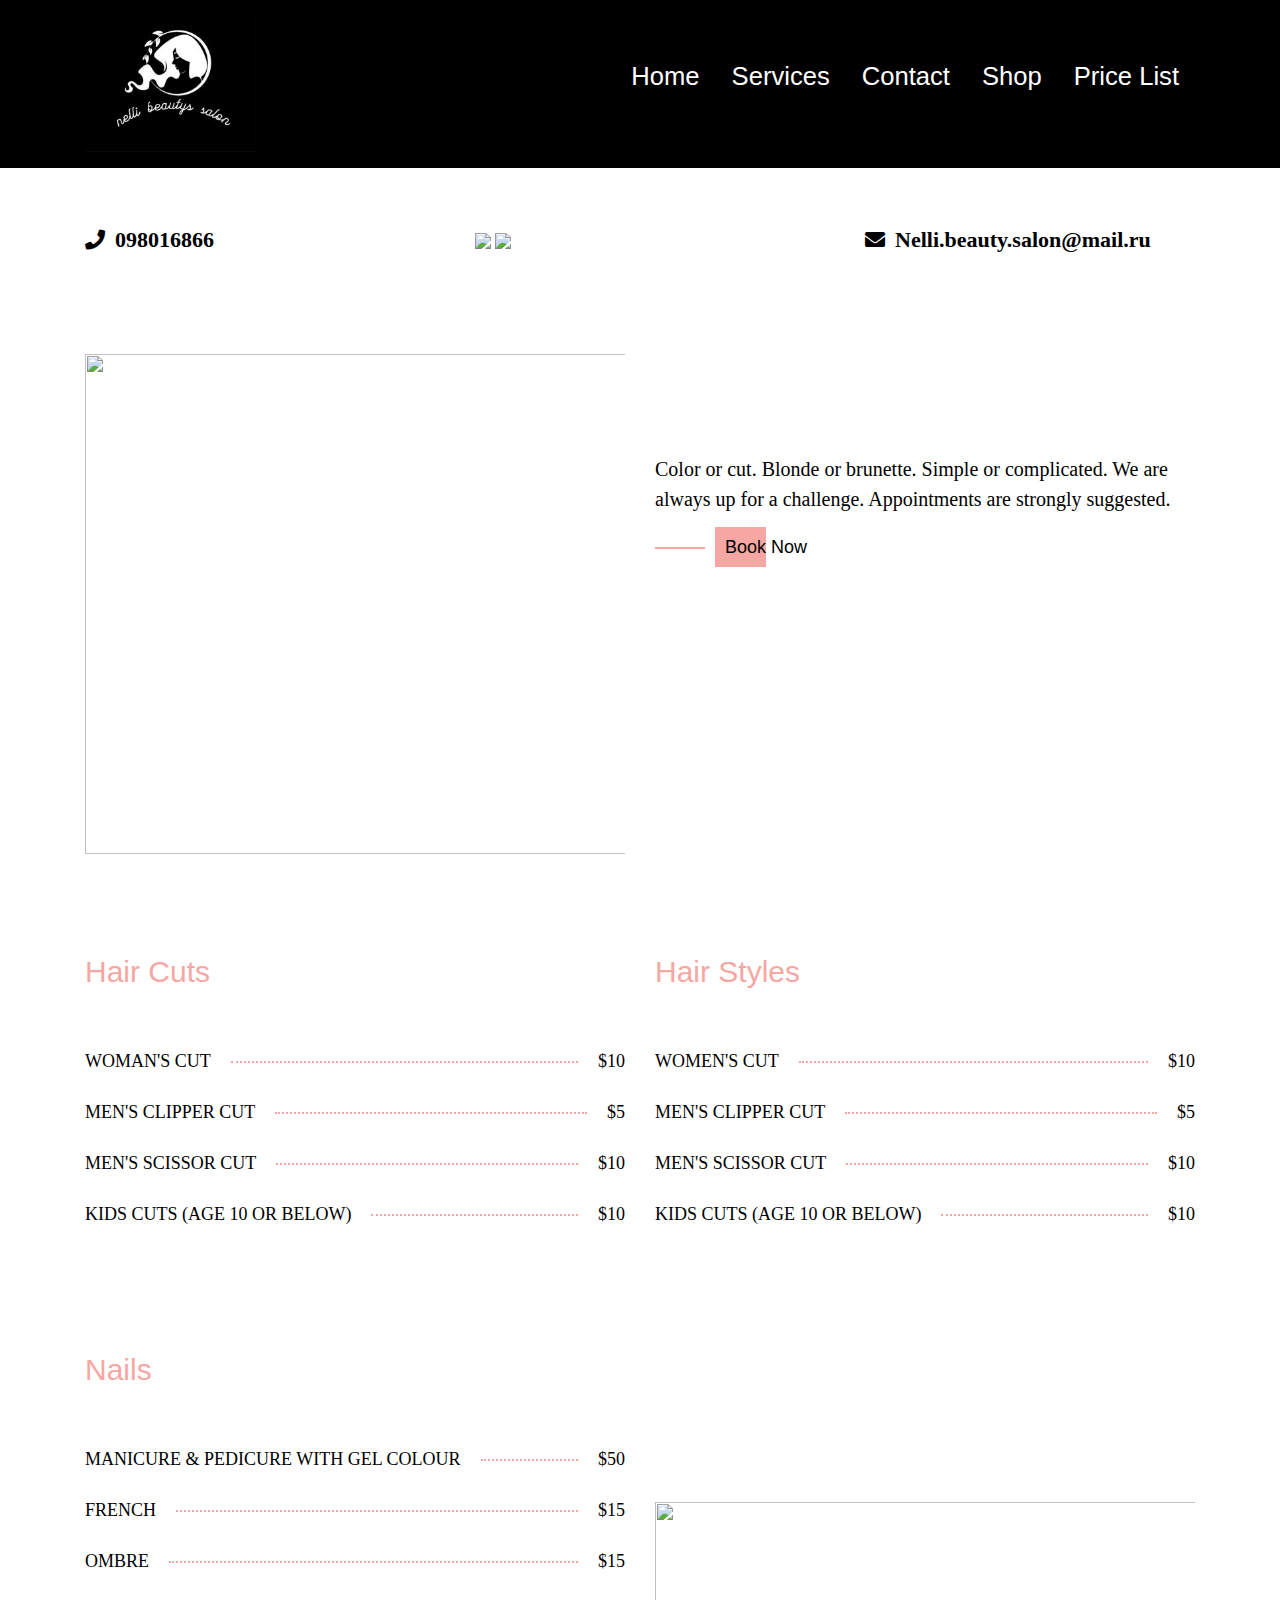
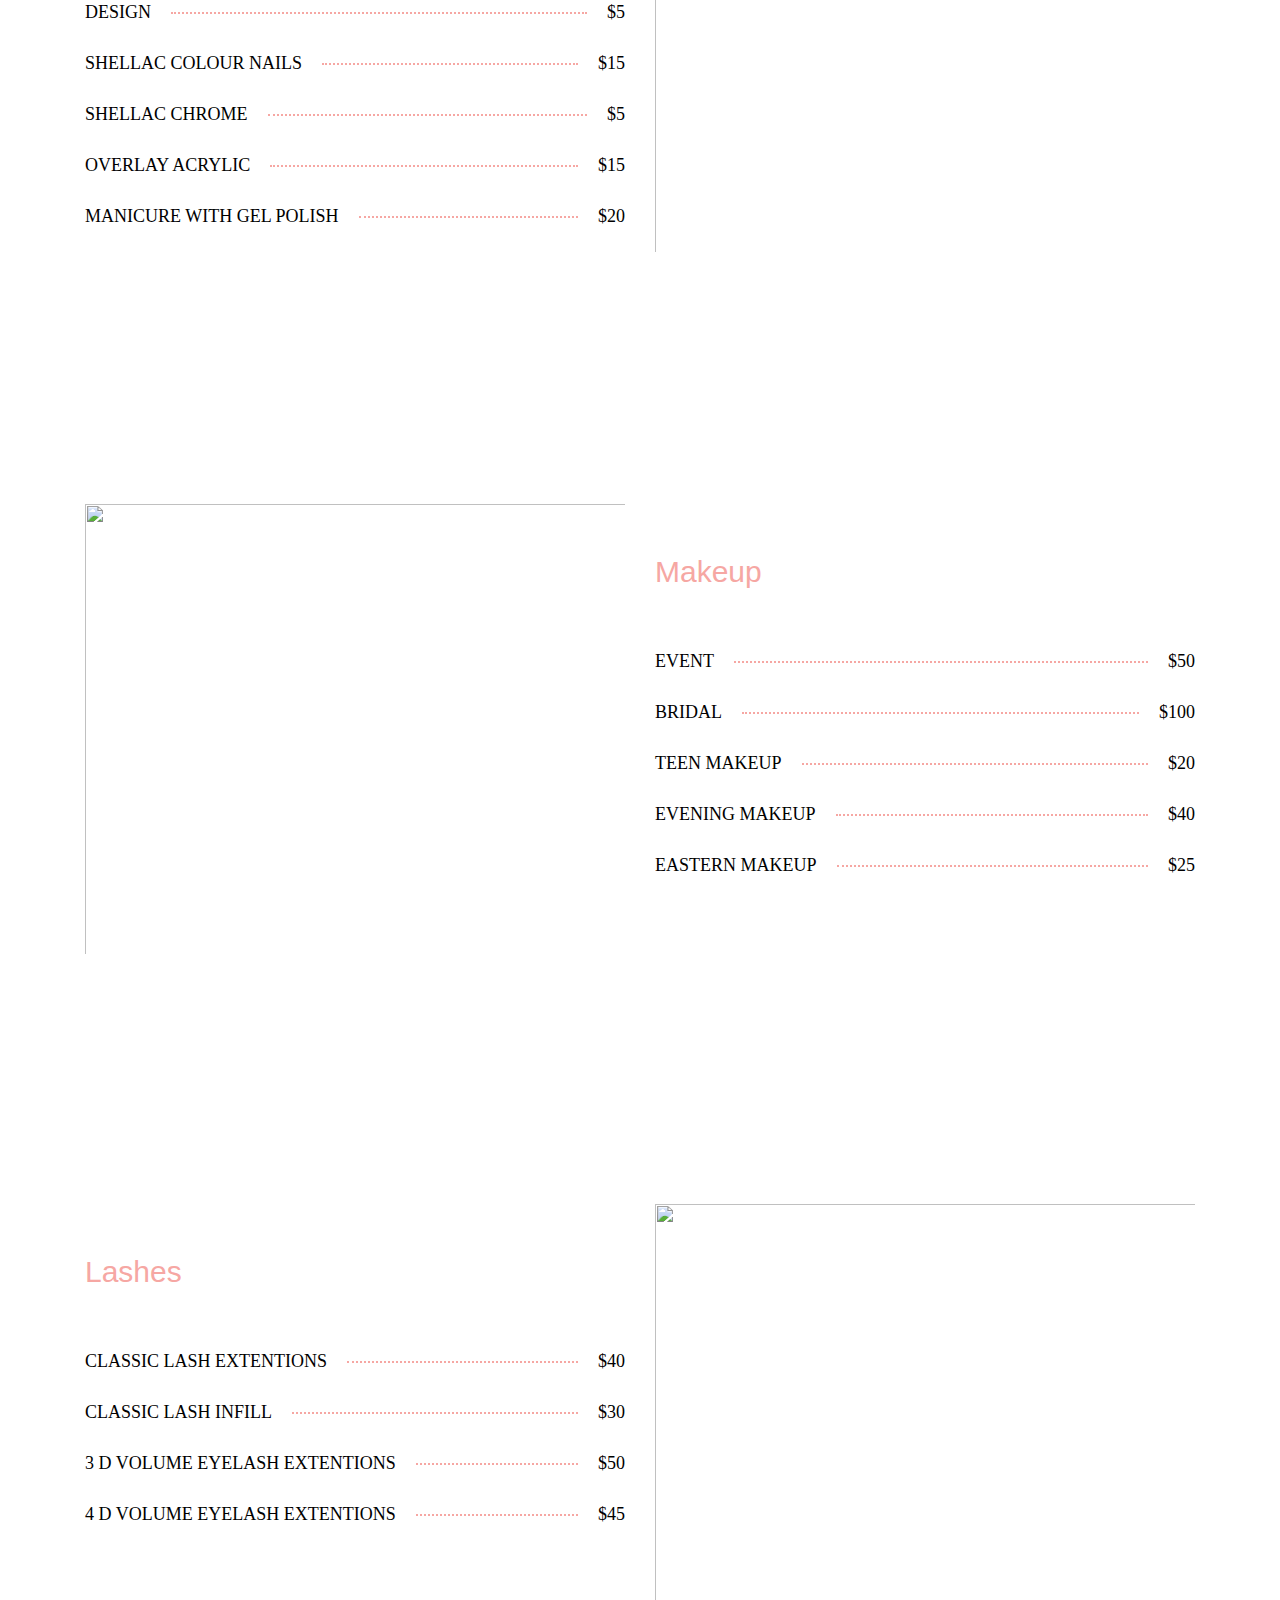
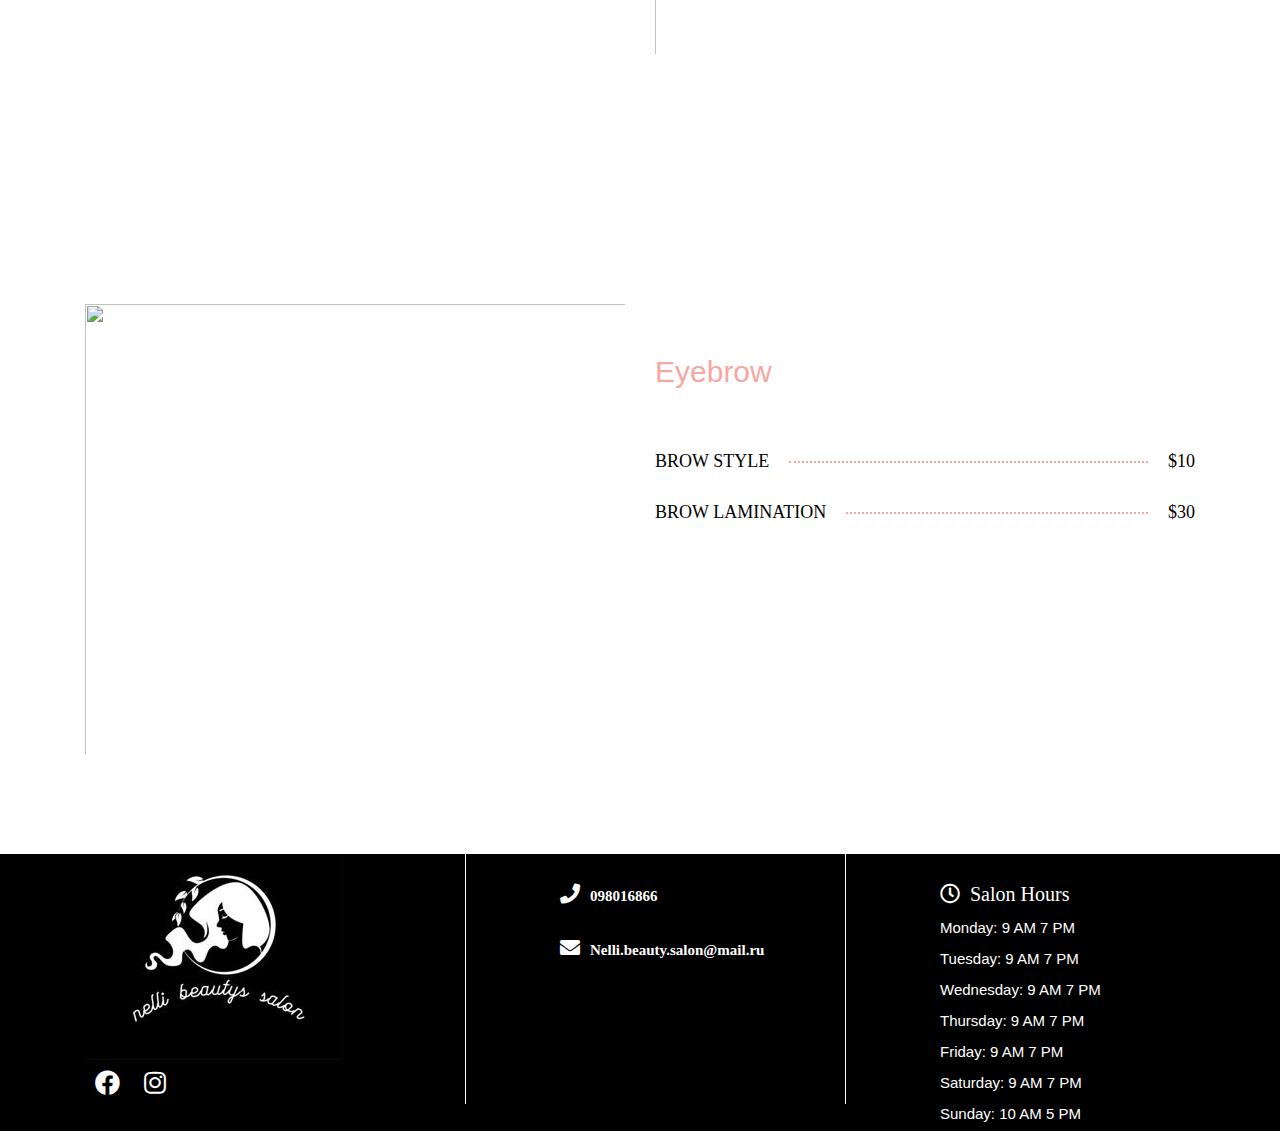
==== price.html @ 2835fe04 "project first commit" ====
<!DOCTYPE html>
<html>
<head>
  <link rel="shortcut icon" href="img/logo.jpg">
	<meta name="viewport" content="width=device-width, initial-scale=1.0">
  <script src="https://ajax.googleapis.com/ajax/libs/jquery/3.3.1/jquery.min.js"></script>
  <script src="https://maxcdn.bootstrapcdn.com/bootstrap/4.0.0/js/bootstrap.min.js"></script>
	<link rel="stylesheet" href="https://maxcdn.bootstrapcdn.com/bootstrap/4.5.2/css/bootstrap.min.css">
  <link rel="stylesheet" href="css/pages/price.css">
  <link rel="stylesheet" href="https://cdnjs.cloudflare.com/ajax/libs/animate.css/4.1.1/animate.min.css" />
 	<link rel="stylesheet" href="css/pages/global.css">
  <link href="https://maxcdn.bootstrapcdn.com/font-awesome/4.7.0/css/font-awesome.min.css" rel="stylesheet"/>
  <link rel="stylesheet" href="https://use.fontawesome.com/releases/v5.6.3/css/all.css">
	<title></title>
</head>
<body>

	<header class="header">
   <nav class="navbar">
      <div class="container">
         <img src="img/logo.jpg">
         <ul class="nav-menu">
            <li class="nav-item">
               <a href="index.html" class="nav-link">Home</a>
            </li>
            <li class="nav-item">
               <a href="services.html" class="nav-link">Services</a>
            </li>
            <li class="nav-item">
               <a href="contact.css" class="nav-link">Contact</a>
            </li>
            <li class="nav-item">
               <a href="shop.html" class="nav-link">Shop</a>
            </li>
            <li class="nav-item">
               <a href="price.html" class="nav-link">Price List</a>
            </li>
         </ul>
         <div class="hamburger">
            <span class="bar"></span>
            <span class="bar"></span>
            <span class="bar"></span>
         </div>
      </div>
   </nav>
</header>
<div class="top">
   <div class="container">
      <div class="row">
         <div class="col-xl-4">
            <i class="fas fa-phone" style="color: #000; margin-right: 10px; font-size: 22px;">098016866</i>
         </div>
         <div class="col-xl-4">
            <a href="#"> <img src="https://www.allurebeautyhair.co.uk/wp-content/uploads/2019/07/facebook-icon-circle-transparent-1.png" style="width: 40px; margin-left: 10px"></a>
            <a href="#"><img src="https://www.allurebeautyhair.co.uk/wp-content/uploads/2019/07/Instagram_icon_circle-1.png"  style="width: 40px;"> </a>            
         </div>
         <div class="col-xl-4">
            <i class="fas fa-envelope" style="color: #000; margin-right: 10px; font-size: 22px;padding-left: 20px;">Nelli.beauty.salon@mail.ru</i>
         </div>
      </div>
   </div>
</div>
</div>
<div class="image-text">
   <div class="container">
      <div class="row">
         <div class="col-lg-6">
            <img src="https://www.parlourvt.com/uploads/b/ee453181e2efef3f195e70b08373fe42fa4a475849b4cd1236eb33a5c7902203/2020-07-27_11-20-49_1595863272.jpg" style="width: 600px;height: 500px;object-fit: cover;">
         </div>
         <div class="col-lg-6">
            <p>Color or cut.  Blonde or brunette.  Simple or complicated.  We are always up for a challenge. 
               Appointments are strongly suggested.
            </p>
            <div class="read">
               <a href="#" style="text-decoration: none;">
               <span style="font-size: 18px;">Book Now</span>
               </a>
            </div>
         </div>
      </div>
   </div>
</div>
<div class="price_part">
   <div class="container">
      <div class="row">
         <div class="col-lg-6">
            <h1>Hair Cuts</h1>
            <div class="mb-4">
               <p class="divided text_brown text-uppercase">
                  <span class="pl-0">Woman's Cut</span>
                  <span class="divider"></span>
                  <span class="pr-0">$10</span>
               </p>
            </div>
            <div class="mb-4">
               <p class="divided text_brown text-uppercase">
                  <span class="pl-0">Men's Clipper Cut</span>
                  <span class="divider"></span>
                  <span class="pr-0">$5</span>
               </p>
            </div>
            <div class="mb-4">
               <p class="divided text_brown text-uppercase">
                  <span class="pl-0">Men's Scissor Cut</span>
                  <span class="divider"></span>
                  <span class="pr-0">$10</span>
               </p>
            </div>
            <div class="mb-4">
               <p class="divided text_brown text-uppercase">
                  <span class="pl-0">Kids Cuts (Age 10 or below)</span>
                  <span class="divider"></span>
                  <span class="pr-0">$10</span>
               </p>
            </div>
         </div>
         <div class="col-lg-6">
            <h1>Hair Styles</h1>
            <div class="mb-4">
               <p class="divided text_brown text-uppercase">
                  <span class="pl-0">Women's Cut</span>
                  <span class="divider"></span>
                  <span class="pr-0">$10</span>
               </p>
            </div>
            <div class="mb-4">
               <p class="divided text_brown text-uppercase">
                  <span class="pl-0">Men's Clipper Cut</span>
                  <span class="divider"></span>
                  <span class="pr-0">$5</span>
               </p>
            </div>
            <div class="mb-4">
               <p class="divided text_brown text-uppercase">
                  <span class="pl-0">Men's Scissor Cut</span>
                  <span class="divider"></span>
                  <span class="pr-0">$10</span>
               </p>
            </div>
            <div class="mb-4">
               <p class="divided text_brown text-uppercase">
                  <span class="pl-0">Kids Cuts (Age 10 or below)</span>
                  <span class="divider"></span>
                  <span class="pr-0">$10</span>
               </p>
            </div>
         </div>
      </div>
   </div>
</div>
<div class="price_part">
   <div class="container">
      <div class="row">
         <div class="col-lg-6">
            <h1>Nails</h1>
            <div class="mb-4">
               <p class="divided text_brown text-uppercase">
                  <span class="pl-0">Manicure & Pedicure with Gel Colour</span>
                  <span class="divider"></span>
                  <span class="pr-0">$50</span>
               </p>
            </div>
            <div class="mb-4">
               <p class="divided text_brown text-uppercase">
                  <span class="pl-0">French</span>
                  <span class="divider"></span>
                  <span class="pr-0">$15</span>
               </p>
            </div>
            <div class="mb-4">
               <p class="divided text_brown text-uppercase">
                  <span class="pl-0">Ombre</span>
                  <span class="divider"></span>
                  <span class="pr-0">$15</span>
               </p>
            </div>
            <div class="mb-4">
               <p class="divided text_brown text-uppercase">
                  <span class="pl-0">Design</span>
                  <span class="divider"></span>
                  <span class="pr-0">$5</span>
               </p>
            </div>
            <div class="mb-4">
               <p class="divided text_brown text-uppercase">
                  <span class="pl-0">Shellac Colour Nails</span>
                  <span class="divider"></span>
                  <span class="pr-0">$15</span>
               </p>
            </div>
            <div class="mb-4">
               <p class="divided text_brown text-uppercase">
                  <span class="pl-0">Shellac Chrome</span>
                  <span class="divider"></span>
                  <span class="pr-0">$5</span>
               </p>
            </div>
            <div class="mb-4">
               <p class="divided text_brown text-uppercase">
                  <span class="pl-0">Overlay Acrylic</span>
                  <span class="divider"></span>
                  <span class="pr-0">$15</span>
               </p>
            </div>
            <div class="mb-4">
               <p class="divided text_brown text-uppercase">
                  <span class="pl-0">Manicure With Gel Polish</span>
                  <span class="divider"></span>
                  <span class="pr-0">$20</span>
               </p>
            </div>
         </div>
         <div class="col-lg-6">
            <img src="https://images.unsplash.com/photo-1590736704728-f4730bb30770?ixid=MnwxMjA3fDB8MHxwaG90by1wYWdlfHx8fGVufDB8fHx8&ixlib=rb-1.2.1&auto=format&fit=crop&w=708&q=80" style="width: 600px; height:600px; object-fit: cover; padding-top: 250px;">
         </div>
      </div>
   </div>
</div>
<div class="price_part">
   <div class="container">
      <div class="row">
         <div class="col-lg-6">
            <img src="https://images.unsplash.com/photo-1497912977428-6695d095c727?ixid=MnwxMjA3fDB8MHxzZWFyY2h8MjN8fG1ha2UlMjB1cHxlbnwwfHwwfHw%3D&ixlib=rb-1.2.1&auto=format&fit=crop&w=500&q=60" style="width: 600px; height:700px; object-fit: cover; padding-top: 250px;">
         </div>
         <div class="col-lg-6">
            <h1 style="padding-top: 300px;">Makeup</h1>
            <div class="mb-4">
               <p class="divided text_brown text-uppercase">
                  <span class="pl-0">Event</span>
                  <span class="divider"></span>
                  <span class="pr-0">$50</span>
               </p>
            </div>
            <div class="mb-4">
               <p class="divided text_brown text-uppercase">
                  <span class="pl-0">Bridal</span>
                  <span class="divider"></span>
                  <span class="pr-0">$100</span>
               </p>
            </div>
            <div class="mb-4">
               <p class="divided text_brown text-uppercase">
                  <span class="pl-0">Teen Makeup</span>
                  <span class="divider"></span>
                  <span class="pr-0">$20</span>
               </p>
            </div>
            <div class="mb-4">
               <p class="divided text_brown text-uppercase">
                  <span class="pl-0">Evening Makeup</span>
                  <span class="divider"></span>
                  <span class="pr-0">$40</span>
               </p>
            </div>
            <div class="mb-4">
               <p class="divided text_brown text-uppercase">
                  <span class="pl-0">Eastern Makeup</span>
                  <span class="divider"></span>
                  <span class="pr-0">$25</span>
               </p>
            </div>
         </div>
      </div>
   </div>
</div>
<div class="price_part">
   <div class="container">
      <div class="row">
         <div class="col-lg-6">
            <h1 style="padding-top: 300px;">Lashes</h1>
            <div class="mb-4">
               <p class="divided text_brown text-uppercase">
                  <span class="pl-0">Classic lash extentions</span>
                  <span class="divider"></span>
                  <span class="pr-0">$40</span>
               </p>
            </div>
            <div class="mb-4">
               <p class="divided text_brown text-uppercase">
                  <span class="pl-0">Classic lash infill</span>
                  <span class="divider"></span>
                  <span class="pr-0">$30</span>
               </p>
            </div>
            <div class="mb-4">
               <p class="divided text_brown text-uppercase">
                  <span class="pl-0">3 D volume eyelash extentions</span>
                  <span class="divider"></span>
                  <span class="pr-0">$50</span>
               </p>
            </div>
            <div class="mb-4">
               <p class="divided text_brown text-uppercase">
                  <span class="pl-0">4 D volume eyelash extentions</span>
                  <span class="divider"></span>
                  <span class="pr-0">$45</span>
               </p>
            </div>
         </div>
         <div class="col-lg-6">
            <img src="https://images.unsplash.com/photo-1589710751893-f9a6770ad71b?ixid=MnwxMjA3fDB8MHxzZWFyY2h8MXx8bGFzaHxlbnwwfHwwfHw%3D&ixlib=rb-1.2.1&auto=format&fit=crop&w=500&q=60" style="width: 600px; height:700px; object-fit: cover; padding-top: 250px;">
         </div>
      </div>
   </div>
</div>
<div class="price_part">
   <div class="container">
      <div class="row">
         <div class="col-lg-6">
            <img src="https://images.unsplash.com/photo-1589710751893-f9a6770ad71b?ixid=MnwxMjA3fDB8MHxzZWFyY2h8MXx8bGFzaHxlbnwwfHwwfHw%3D&ixlib=rb-1.2.1&auto=format&fit=crop&w=500&q=60" style="width: 600px; height:700px; object-fit: cover; padding-top: 250px;">
         </div>
         <div class="col-lg-6">
            <h1 style="padding-top: 300px;">Eyebrow</h1>
            <div class="mb-4">
               <p class="divided text_brown text-uppercase">
                  <span class="pl-0">Brow style</span>
                  <span class="divider"></span>
                  <span class="pr-0">$10</span>
               </p>
            </div>
            <div class="mb-4">
               <p class="divided text_brown text-uppercase">
                  <span class="pl-0">Brow lamination</span>
                  <span class="divider"></span>
                  <span class="pr-0">$30</span>
               </p>
            </div>
         </div>
      </div>
   </div>
</div>
<footer class="footer">
   <div class="container">
      <div class="row">
         <div class="col-lg-4 ">
            <img src="img/logo.jpg">
            <div class="facebook">
               <i class="fab fa-facebook"></i>
               <i class="fab fa-instagram"></i>
            </div>
         </div>
         <div class="col-lg-1 ">
            <div class="line"></div>
         </div>
         <div class="col-lg-3">
            <a class="map">
            <i class="fas fa-phone" style="color: #fff; margin-right: 10px; font-size: 15px">098016866</i>
            <br>
            <i class="fas fa-envelope" style="color: #fff; margin-right: 10px; font-size: 15px">Nelli.beauty.salon@mail.ru</i>
            </a>
         </div>
         <div class="col-lg-1 ">
            <div class="line"></div>
         </div>
         <div class="col-lg-3">
            <a class="hours">
            <i class="far fa-clock">Salon Hours</i></a>
            <div class="time">
               <h5>Monday: 9 AM 7 PM </h5>
               <h5>Tuesday: 9 AM 7 PM</h5>
               <h5>Wednesday: 9 AM 7 PM </h5>
               <h5>Thursday: 9 AM 7 PM</h5>
               <h5>Friday: 9 AM 7 PM</h5>
               <h5>Saturday: 9 AM 7 PM</h5>
               <h5>Sunday: 10 AM 5 PM</h5>
            </div>
         </div>
      </div>
   </div>
</footer>




<script src="https://ajax.googleapis.com/ajax/libs/jquery/3.5.1/jquery.min.js"></script>
<script type="text/javascript" src="js/script.js"></script>
</body>
</html>
---- css/pages/price.css ----
*{
	padding: 0;
	margin: 0;
	box-sizing: border-box;
}
img{
	max-width: 100%;
}
.fa-phone:before {
    content: "\f095";
    font-size: 30px;
}
.top{
	padding-top: 60px;
	align-items: center;
}
.image-text{
	padding-top: 100px;
}
.image-text p{
	padding-top: 100px;
  font-size: 20px;
	color: #000000;
}
h1{
/*	text-align: center;
*/	font-size: 30px;
	padding-top: 100px;
  padding-bottom: 50px;
  color: #f6a7a3;
}

.divided {
	max-width: 600px;
  position: relative;
    display: flex;
   justify-content: space-between;
   align-items: center;
    font-size: 18px;
}
.text-uppercase {
    text-transform: uppercase!important;
}
h2, p {
    font-family: "Biennale";
    margin-bottom: 0;

}
.divided span {
    padding: 0 20px;
    font-size: 18px;
}
.divider {
    flex-grow: 1;
    border-bottom: 2px dotted #f6a7a3;
}


.fa-envelope i{
  font-size: 50px;
}
---- css/pages/global.css ----
* {
    margin: 0;
    padding: 0;
    box-sizing: border-box;
}
img{
    max-width: 100%;
}

html {
    font-family: 'Roboto', sans-serif;
}

li {
    list-style: none;
}

a {
    text-decoration: none;
    color: #fff;
}
.header{
    background: #000;

}

.navbar {
    display: flex;
    justify-content: space-between;
    align-items: center;
    padding: 1rem 1.5rem;
}
.hamburger {
    display: none;
}
.header img{
    width: 170px;
    object-fit: cover;
}
.bar {
    display: block;
    width: 25px;
    height: 3px;
    margin: 5px auto;
    -webkit-transition: all 0.3s ease-in-out;
    transition: all 0.3s ease-in-out;
    background-color: #fff;
}
.nav-menu {
    display: flex;
    justify-content: space-between;
    align-items: center;
    color: #fff;
}
/*.nav-item {
    margin-left: 5rem;
}*/
.nav-item a{
    color: #fff;
}
.nav-link{
    font-size: 1.6rem;
    font-weight: 400;
    color: #475569;
}
.nav-link:hover{
    color: #482ff7;
}
.nav-logo {
    font-size: 2.1rem;
    font-weight: 500;
    color: #482ff7;
}
    .hamburger.active .bar:nth-child(2) {
        opacity: 0;
    }

    .hamburger.active .bar:nth-child(1) {
        transform: translateY(8px) rotate(45deg);
    }

    .hamburger.active .bar:nth-child(3) {
        transform: translateY(-8px) rotate(-45deg);
    }

@media only screen and (max-width: 768px) {
    .nav-menu {
        position: absolute;
        left: -100%;
        top: 9rem;
        flex-direction: column;
        background-color: #000;
        width: 100%;
        border-radius: 10px;
        text-align: center;
        transition: 0.3s;
        z-index: 100;
    }

    .nav-menu.active {
        left: 0;
    }
    .footer .line{
        display: none
    }

    .nav-item {
        margin: 2.5rem 0;
    }

    .hamburger {
        display: block;
        cursor: pointer;
    }
    .img{
    width: 80%;
    position: absolute;
    left: 0;
    top: 0px;
    }

}


.footer{
  background: black;
}
.line {
    border-left: 1px solid #fff;
    height: 250px;
    width: 1px;
}
.fa-phone:before {
    content: "\f095";
    margin-right:10px;
    font-size: 15px;
}
.map{
  margin-top: 40px;
}
.map i{
  padding-top: 30px;
}
.fa-envelope:before {
    content: "\f095";
    margin-right:10px;
    font-size: 20px;
}
.fa-clock {
  padding-top: 30px;
  font-size: 20px;
  padding-right: 10px;
  margin-bottom: 10px;
}
.fa-clock:before{
  padding-top: 30px;
  font-size: 20px;
  margin-right: 10px;
}
.fa-phone:before{
    content: "\f095";
    font-size: 20px;
}
.time h5{
  font-size: 15px;
  color: #fff; 
  padding-top: 5px;
}
.fab{
  color: #ffffff;
  font-size: 25px;
  margin: 10px;
}

.footer{
    margin-top: 100px;
}

.read {
    position: relative;
    width: max-content;
    margin-top: 20px;
}
.read a:before, .read button:before {
    position: absolute;
    content: '';
    width: 50px;
    height: 2px;
    background:#f6a7a3;
    left: 0;
    top: 50%;
    transform: translateY(-50%);
    transition: .5s;
}
.read a span, .read button span {
    position: relative;
    margin-left: 70px;
    padding: 10px 0;
    z-index: 1;
}
span{
    font-size: 28px;
    color: #000000;
}
.read a span:before{
    content: '';
    position: absolute;
    width: calc(50% + 10px);
    height: 100%;
    background: #f6a7a3;
    left: -10px;
    top: 0;
    z-index: -1;
    transition: .5s;
}
.read a span:hover:before{
    width: calc(100% + 20px);
}


@media only screen and (max-width: 960px) {
    .nav-menu {
        position: absolute;
        left: -100%;
        top: 9rem;
        flex-direction: column;
        background-color: #000;
        width: 100%;
        border-radius: 10px;
        text-align: center;
        transition: 0.3s;
        z-index: 100;
    }

    .nav-menu.active {
        left: 0;
    }
    .footer .line{
        display: none
    }
    .nav-item {
        margin: 2.5rem 0;
    }

    .hamburger {
        display: block;
        cursor: pointer;
    }
    .img{
    width: 80%;
    position: absolute;
    left: 0;
    top: 0px;
    }
}

.signup-form{
  width: 80%;
  display: flex;
  flex-wrap: wrap;
  justify-content: space-between;
  padding-left: 60px;
}
.wrap-input{
  width: 100%;
  position: relative;
  border-bottom: 2px solid #dbdbdb;
  margin-bottom: 45px;
}
.label-input{
  font-size: 18px;
  font-weight: 600;
  color: #999999;
  line-height: 1.2;
  padding-left: 2px;
}
.input{
  display: block;
  width: 100%;
  height: 50px;
  background: transparent;
  font-size: 22px;
  color: #555;
  line-height: 1.2;
  padding: 0.2px;
  border: none;
  resize: none;
  outline: none;
}
.focus-input{
  position: absolute;
  display: block;
  width: 100%;
  height: 100%;
  top: 0;
  left: 0;
  pointer-events: none;
}
.focus-input::before{
  content: "";
  display: block;
  position: absolute;
  bottom: -2px;
  left: 0px;
  width: 0;
  height: 2px;
  -webkit-transition:all 0.4s;
  -o-transition:all 0.4s;
  -moz-transition:all 0.4s;
  transition: all 0.4s;
  background: #d5007d;
}
.input:focus+ .focus-input::before{
  width: 100%;

}
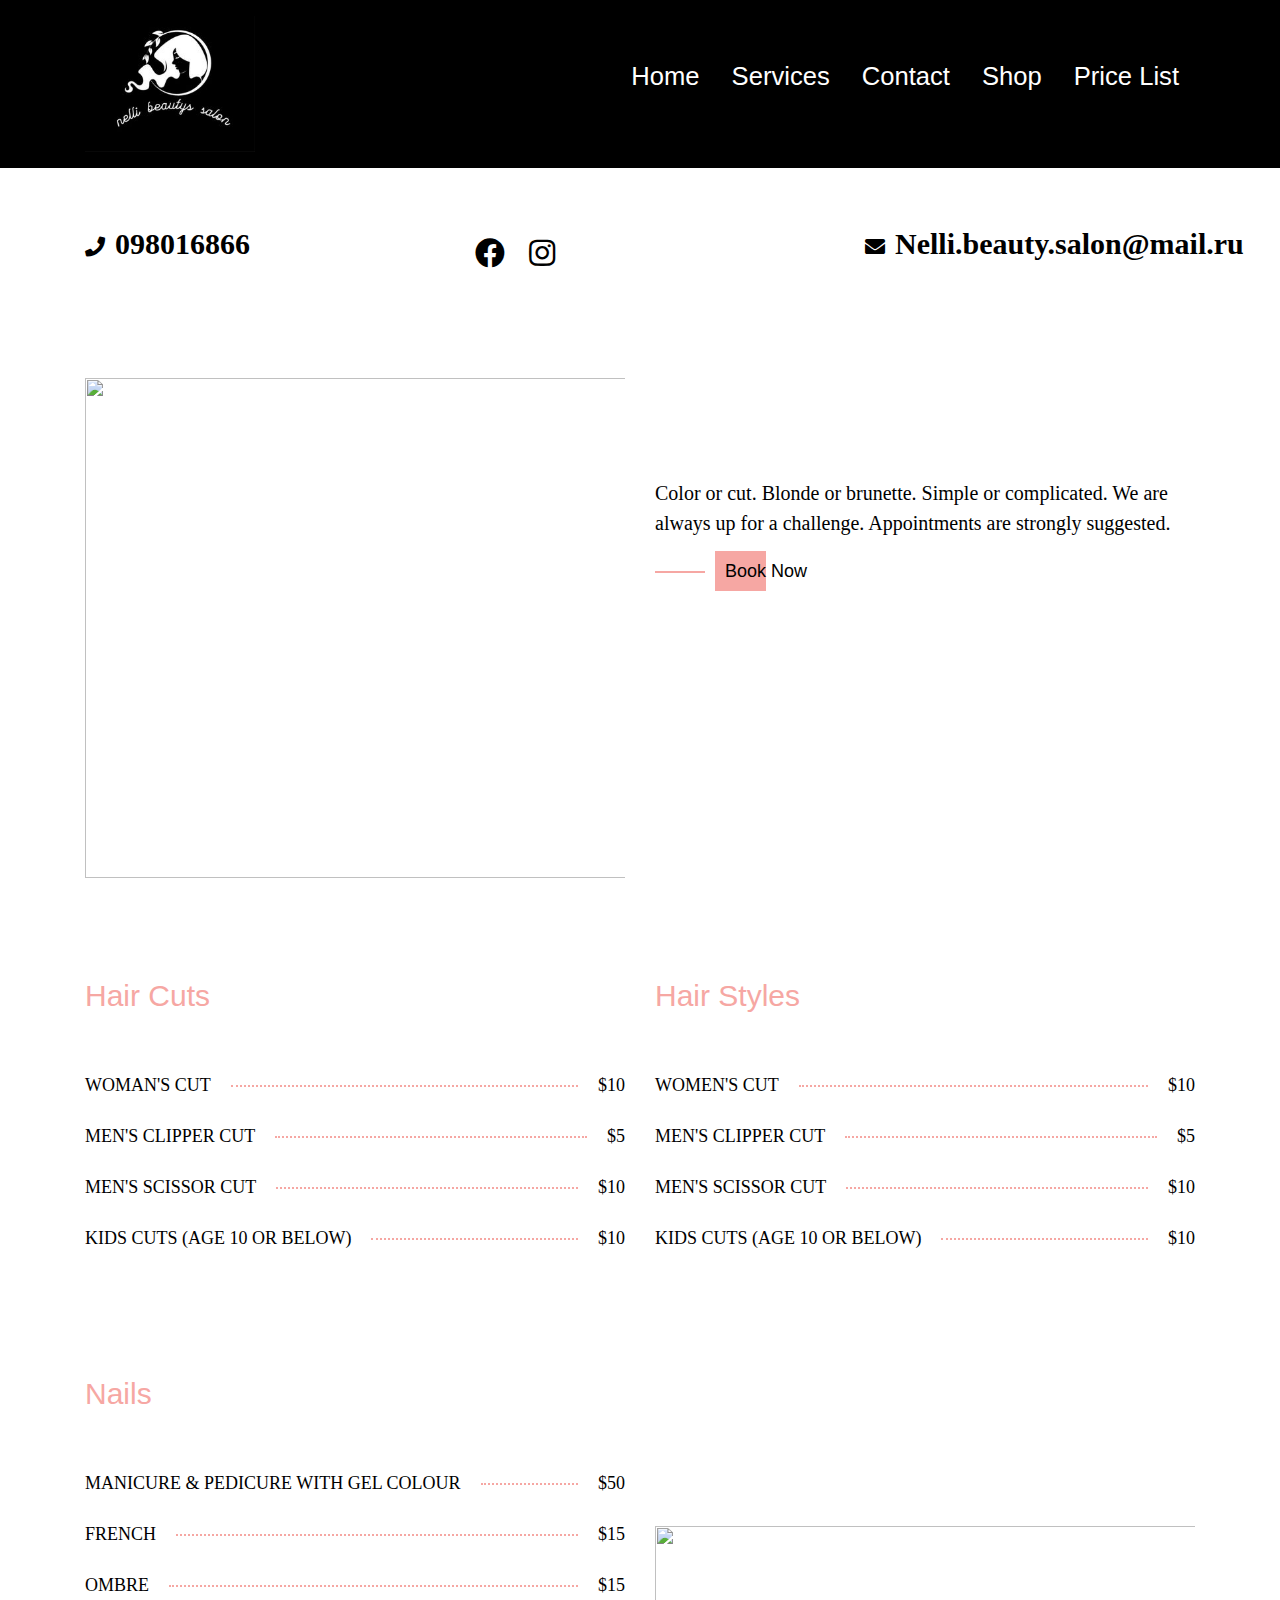
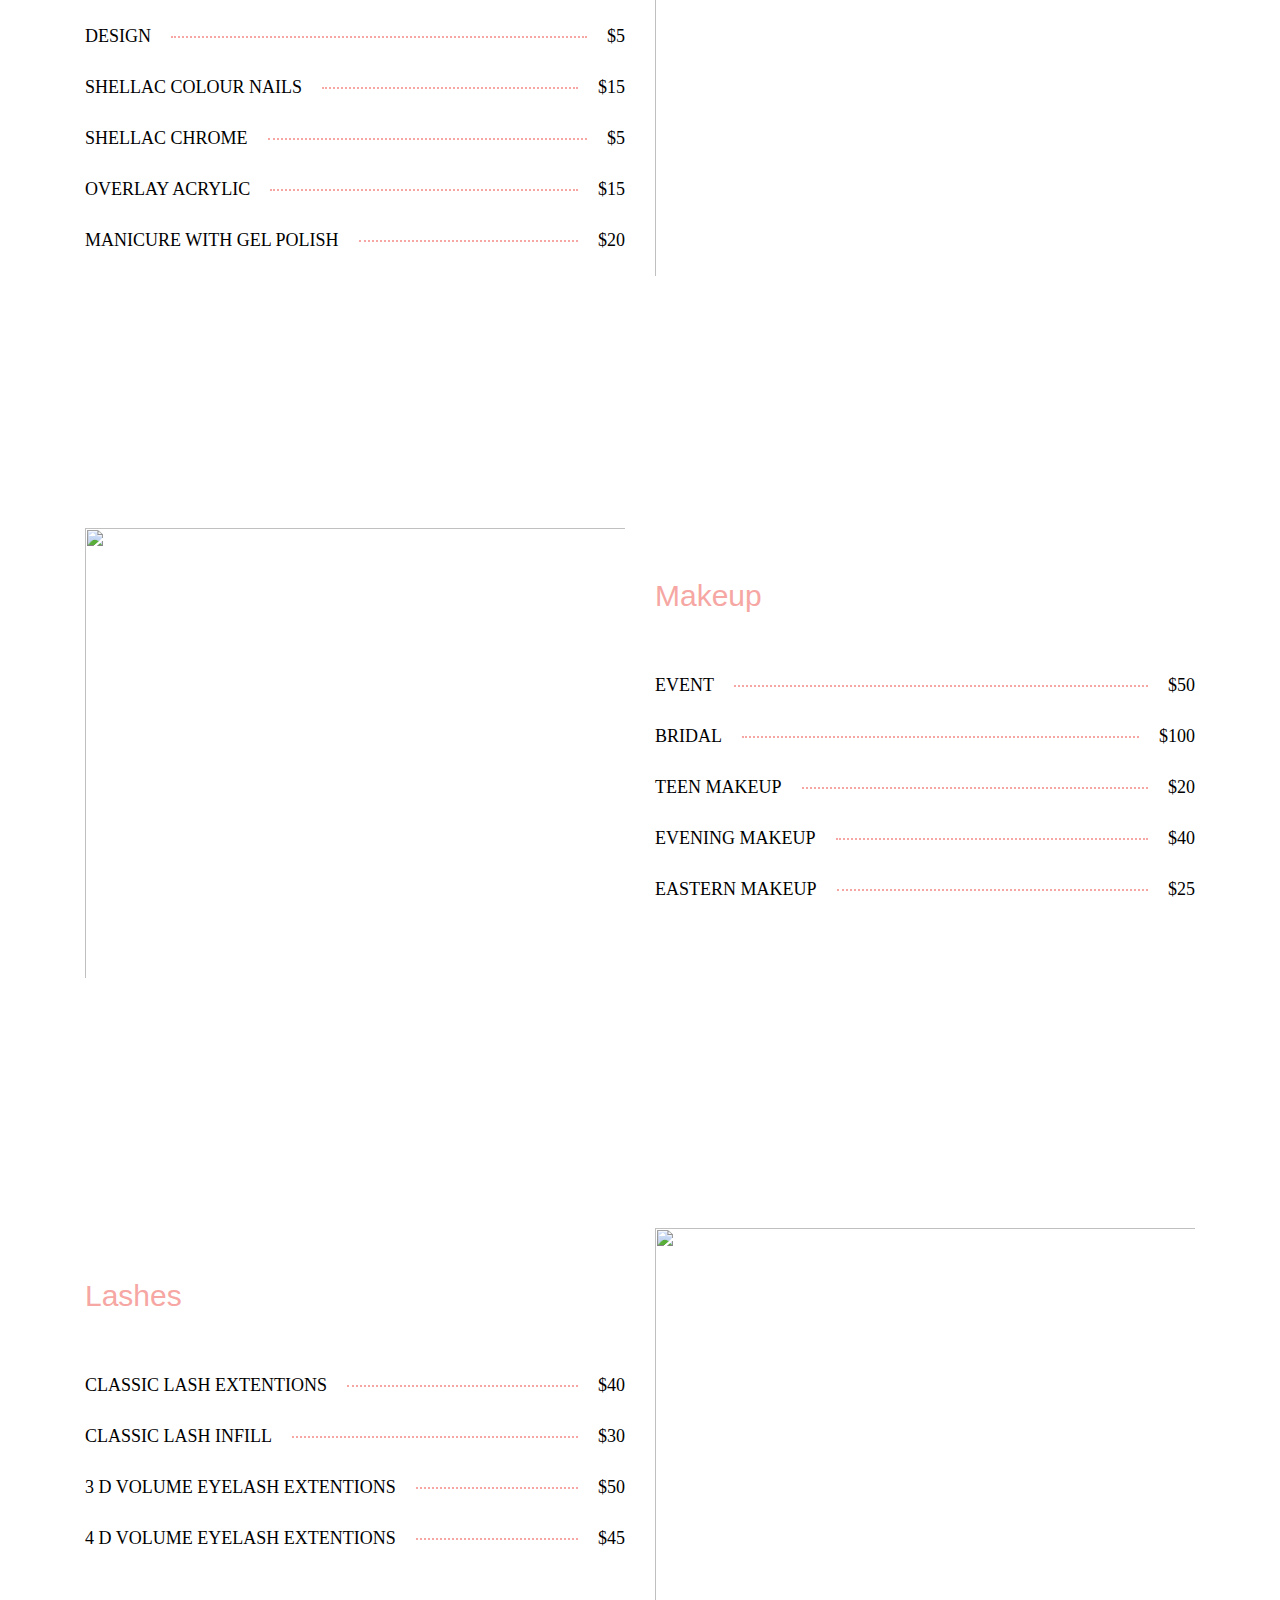
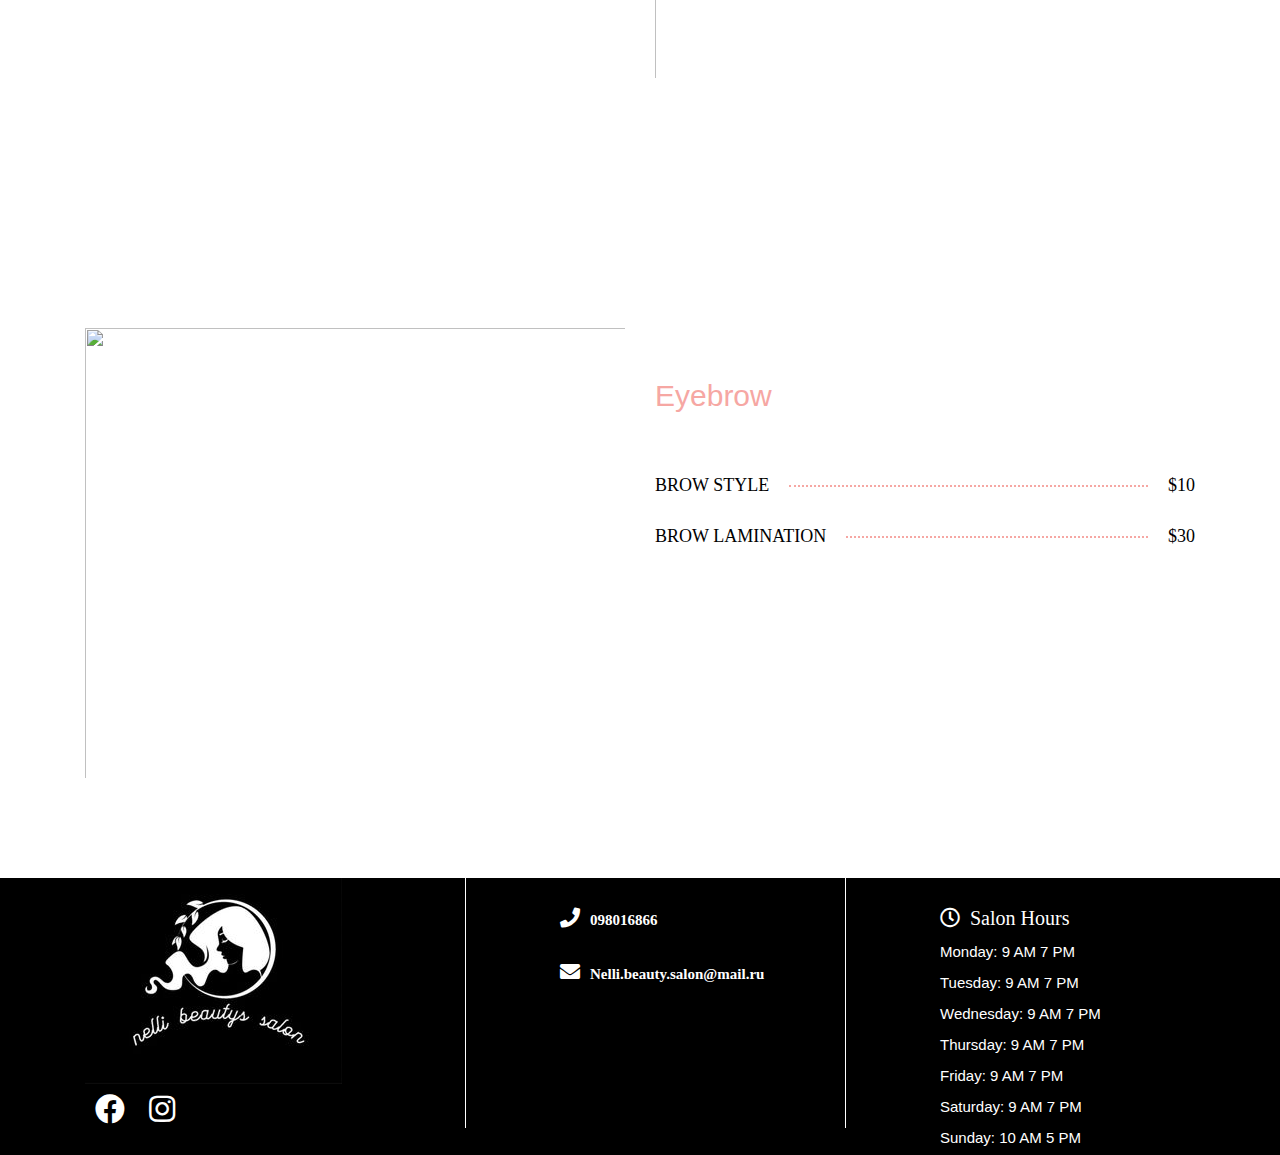
==== commit 68529947: "project second commit" ====
--- a/price.html
+++ b/price.html
@@ -48,14 +48,14 @@
    <div class="container">
       <div class="row">
          <div class="col-xl-4">
-            <i class="fas fa-phone" style="color: #000; margin-right: 10px; font-size: 22px;">098016866</i>
+            <i class="fas fa-phone" style="color: #000; margin-right: 10px; font-size: 30px;">098016866</i>
          </div>
          <div class="col-xl-4">
-            <a href="#"> <img src="https://www.allurebeautyhair.co.uk/wp-content/uploads/2019/07/facebook-icon-circle-transparent-1.png" style="width: 40px; margin-left: 10px"></a>
-            <a href="#"><img src="https://www.allurebeautyhair.co.uk/wp-content/uploads/2019/07/Instagram_icon_circle-1.png"  style="width: 40px;"> </a>            
+            <a href="#"><i class="fab fa-facebook" style="margin-left: 10px; color: black;"></i></a>
+            <a href="#"><i class="fab fa-instagram"  style="color: black;"></i></a>            
          </div>
          <div class="col-xl-4">
-            <i class="fas fa-envelope" style="color: #000; margin-right: 10px; font-size: 22px;padding-left: 20px;">Nelli.beauty.salon@mail.ru</i>
+            <i class="fas fa-envelope" style="color: #000; margin-right: 10px; font-size: 30px;padding-left: 20px;">Nelli.beauty.salon@mail.ru</i>
          </div>
       </div>
    </div>
--- a/css/pages/price.css
+++ b/css/pages/price.css
@@ -58,4 +58,10 @@
 
 .fa-envelope i{
   font-size: 50px;
+}
+.fa-instagram:before {
+    font-size: 30px;
+}
+.fa-facebook:before {
+    font-size: 30px;
 }